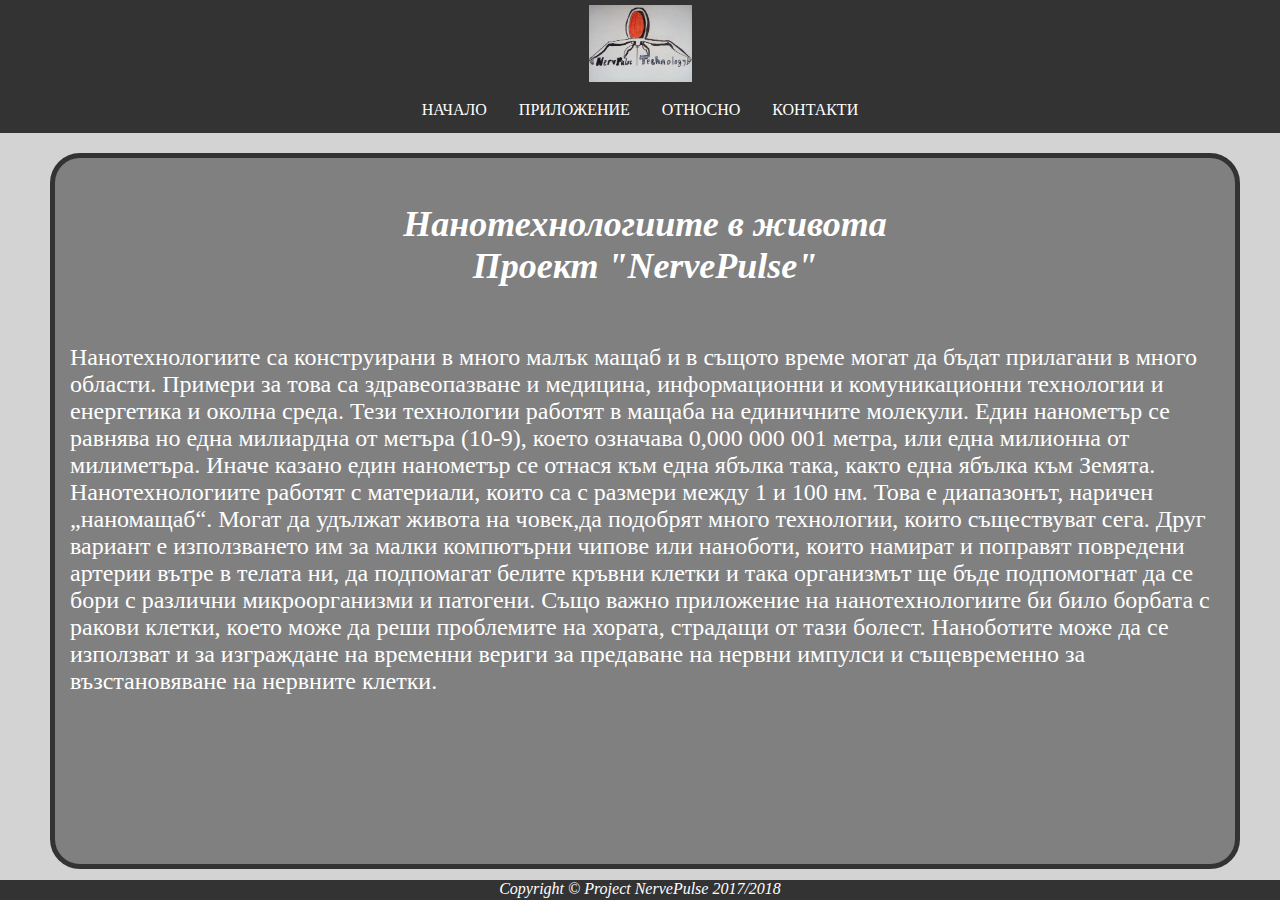
==== index.html @ f04000a5 "Bugs fixed" ====
<!DOCTYPE html>
<html>
<head>
<title>NervPulse</title>
<link rel="stylesheet" type="text/css" href="css/mainstyle.css">
<link rel="stylesheet" type="text/css" href="css/flags-us.css">
<meta name="viewport" content="width=device-width, initial-scale=1.0">
</head>
<body>
<div id="cont">
<div id="maintitle" onclick="displayHeight()"><img src="src/blank.gif" id="mainlogo"></div>
<div id="cont2">
<div id="dcont">
<div id="dmenu" onclick="myFunction()"><span onclick="myFunction()"><b onclick="myFunction()">МЕНЮ</b></span>
<!--<span id="flaglink2"><a href="index-en.html"><img src="src/blank.gif" class="flag flag-us" alt="English" title="English"></a></span>--></div>
<ul id="navmenu">
  <li><a class="active" href="index.html">НАЧАЛО</a></li>
  <li><a href="app.html">ПРИЛОЖЕНИЕ</a></li>
  <li><a href="#">ОТНОСНО</a></li>
  <li><a href="#">КОНТАКТИ</a></li>
</ul>
</div>
</div>
</div>
<div id="page">
<!--This is the Home page of Project NervPulse<br>Проект "NervePulse"-->
<h2 id="htitle"><i>Нанотехнологиите в живота<br>Проект "NervePulse"</i></h2><br>

Нанотехнологиите са конструирани в много малък мащаб и в същото време могат да бъдат прилагани в много области. Примери за това са здравеопазване и медицина, информационни и комуникационни технологии и енергетика и околна среда. Тези технологии работят в мащаба на единичните молекули. Един нанометър се равнява но една милиардна от метъра (10-9), което означава 0,000 000 001 метра, или една милионна от милиметъра. Иначе казано един нанометър се отнася към една ябълка така, както една ябълка към Земята. Нанотехнологиите работят с материали, които са с размери  между 1 и 100 нм. Това е  диапазонът, наричен „наномащаб“. Могат да удължат живота на човек,да подобрят много технологии, които съществуват сега. Друг вариант е използването им за малки компютърни чипове или наноботи, които намират и поправят повредени артерии вътре в телата ни, да подпомагат белите кръвни клетки и така организмът ще бъде подпомогнат да се бори с различни микроорганизми и патогени. Също важно приложение на нанотехнологиите би било борбата с ракови клетки, което може да реши проблемите на хората, страдащи от тази болест. Наноботите може да се използват и за изграждане на временни вериги за предаване на нервни импулси и същевременно за възстановяване на нервните клетки.
<!--Project NervPulse was created by I.Chobanov, P.Kostov and I.Belchev for the physics forum in Kamchiya, 2017.<br>
Project NervPulse is a nano-technology project where robots with the size of a molecule, called "nanobots", are being used to reconnect nerv-cells in order to recover the lost motor and sensory-function in the body. Read more in the "ABOUT" section above.<br>-->


</div>
<!--<span id="flaglink"><a href="index-en.html"><img src="src/blank.gif" class="flag flag-us" alt="English" title="English"></a></span>-->
<div id="bottomp">
<address>Copyright &copy Project NervePulse 2017/2018</address>
</div>

<script>
/* When the user clicks on the button, 
toggle between hiding and showing the dropdown content */

var sh, sw, shh, shhh;

function displayHeight()
{
	sh = window.innerHeight;
	sw = window.innerWidth;
	shh = document.getElementById("page");
	shhh = shh.offsetHeight;
	if(sw>=450 && sh>=660){
		console.log(sh + " " + shh.offsetHeight + " " + (sh-224))
		shh.style.height = ((sh-224)+"px");
	}
	if(sh<660)
	{
		shh.style.height = ((sh-134)+"px");
	}
	else if(sw<450 && sh>=660){
		shh.style.height = ((sh-184)+"px");
	}
	//console.log(shhh);
	//document.getElementById("htitle").innerHTML = sh + " " + shhh + "K";
	

}


window.onload = function(){
	
	displayHeight();

}


function myFunction() {
	//alert("hello");
    document.getElementById("navmenu").style.display="block";
}

window.onclick = function(e){
	if(!e.target.matches("#dmenu") && window.innerWidth <= 630){

		document.getElementById("navmenu").style.display="none";
	}
}
window.onresize = function(ev){
	displayHeight();
	if(window.innerWidth > 630){
		document.getElementById("navmenu").style.display="inline-block";
	}
	if(window.innerWidth <= 630){
		document.getElementById("navmenu").style.display="none";
	}
}

</script>
</body>
</html>
---- css/mainstyle.css ----
html{
	padding:0;
	margin:0;
}
body{
	margin:0;
	padding:0;
	background-color: lightgrey;
}
#mainlogo{

	width:103px;
	height:77px;
	display: inline-block;
	vertical-align: middle; 
	margin-top:5px;
	background: url('../src/mainlogo.jpg') no-repeat;
	background-position: center;
	background-size: cover;
}
#cont{
	margin:0;
	padding:0;

}
#maintitle{
	height:87px;
	/*font-size:72px;*/
	margin:0;
	padding:0;
	width:100%;
	text-align:center;
	background-color: #333;
	color:white;
	font-family: Verdana;
	vertical-align: middle;
}
#cont2{

	margin:0 auto; 
	padding:0px;
	background-color: #333;
	text-align:center;
}
#dcont{
	display: inline-block;
	width:80%;
}
#dmenu{
	display: none;
	width:100%;

	height:47px;
	background-color: #333;
	/*vertical-align: bottom;*/
	color:white;
	vertical-align: middle;
	text-align: left;
	font-family: Verdana;
	/*padding-left:5px;*/
}
#dmenu span{
	vertical-align: middle;
	padding-left:10px;
	
	line-height:47px;
}
#navmenu {
	vertical-align: bottom;
	display: inline-block;
    list-style-type: none;
    margin: 0;
    padding: 0;
    overflow: hidden;
    background-color: #333;
    font-family: Verdana;
 	
    
}

#navmenu li {

    float: left;
    margin:0;
    padding:0;
}

#navmenu li a {
    display: block;
    color: white;
    text-align: center;
    padding: 14px 16px;
    text-decoration: none;
    margin:0;
}

#navmenu li a:hover {
    background-color: lightgrey;
    color:#333;
    
}
#page{
	position: relative;
	top:20px;
	left:50px;
	width:calc(100% - 130px);
	/*height:calc(100vh - 224px);*/
	background-color: grey;
	border:5px solid #333;
	border-radius: 30px;
	padding:15px;
	font-size: 24px;
	color:white;
	overflow: auto;
	font-family: Verdana;
}
#page::-webkit-scrollbar{
	border-radius: 30px;
	width:0.4em;
	height: calc(100vh - 244px);
}
#page::-webkit-scrollbar-track {
    -webkit-box-shadow: inset 0 0 6px rgba(0,0,0,0.3);
    border-radius: 30px;
}
 
#page::-webkit-scrollbar-thumb {
	border-radius: 30px;
  background-color: darkgrey;
  outline: 1px solid slategrey;
}
#page::-webkit-scrollbar-button{
	height: 30px;
	visibility: hidden;
}
#page::-webkit-scrollbar-thumb:hover{
	background-color: #484848;
}
::selection{
	color:grey;
	background-color: white;
}
#bottomp{
	position:fixed;
	height:20px;
	width:100%;
	background: #333;
	bottom:0px;
	color:white;
	vertical-align: middle;
	text-align: center;
}
h2{
	text-align: center;
}
#flaglink{
	position:fixed;
	top:5px;
	right:5px;
	z-index: 10;
}

/*#flaglink2{
	!position:fixed;
	float:right;
	margin-right: 10px;
	!margin-top: 10px
	padding-left: 0px;
	z-index: 10;
	vertical-align: middle;
}*/
/*#dmenu+ ul{
	display:block;
	position:absolute;
	width:80%;
	z-index: 20;
	}
*/
/*.show{
	display:block;
	position:absolute;
	width:80%;
	z-index: 20;
}*/
@media screen and (max-width: 630px){

	#dmenu+ ul{
	/*display:block;*/
	position:absolute;
	width:80%;
	z-index: 20;
	
}
	#navmenu li{
		display: inline-block;
		clear:both;
		width:100%;
		/*position: relative;*/
		margin:0 auto;
		/*background-color: yellow;*/
		/*margin: 0 auto;*/
		text-align: center;
		
	}
	#navmenu li a{
		width: 100%;
		/*position:relative;*/
		background-color: #333;
		/*position: relative;*/
		display: block;
		padding-left:10px;
		text-align: left;
		padding-right:0px;
		margin:0px;

	}
	#navmenu{
		display: none;
	}
	#dmenu{
		display: inline-block;

	}
	#flaglink{
		display: none;
	}

}
@media screen and (max-width: 450px)
{
	#dmenu+ ul{
	/*display:block;*/
	position:absolute;
	width:100%;
	z-index: 20;
	
}
	#dcont{
		width:100%;
	}
	#navmenu{
		width:100%;
	}
	#dmenu + ul{
		width:100%;
	}
	#page{

		top:0px;
		left:0px;
		width:calc(100vw - 40px);
		border-radius: 0px;
		border-bottom: none;
		border-top: none;
		/*height: calc(100vh - 184px);*/
		font-size: 16px;
	}
	#maintitle{
		height:87px;
		font-size:36px;
		vertical-align: middle
	}
	#page::-webkit-scrollbar{
	border-radius: 30px;
	width:0.2em;
	height: calc(100vh - 244px);
}


	/*#navmenu li a:hover{
		background-color: #333;
		color:blue;
	}*/
}
@media screen and (max-height: 660px)
{
	#page{

		top:0px;
		left:0px;
		width:calc(100vw - 30px);
		border-radius: 0px;
		border-bottom: none;
		border-top: none;
		/*height: calc(100vh - 134px);*/
		font-size: 16px;
		padding:10px;
	}
	#maintitle{
		height:47px;
		font-size:36px;
		vertical-align: middle

	}
	#mainlogo{
		width:57px;
		height:44px;
		margin-top: 2px;
		vertical-align: top;
	}
	#page::-webkit-scrollbar{
	border-radius: 30px;
	width:0.2em;
	height: calc(100vh - 244px);
}


}
---- css/flags-us.css ----
/*!
 * Generated with CSS Flag Sprite generator (https://www.flag-sprites.com/)
 */

.flag {
    display: inline-block;
    vertical-align: middle;
    width: 24px;
    height: 19px;
    background: url('../src/flags-us.png') no-repeat;
}


.flag.flag-us {
    background-position: center;
}
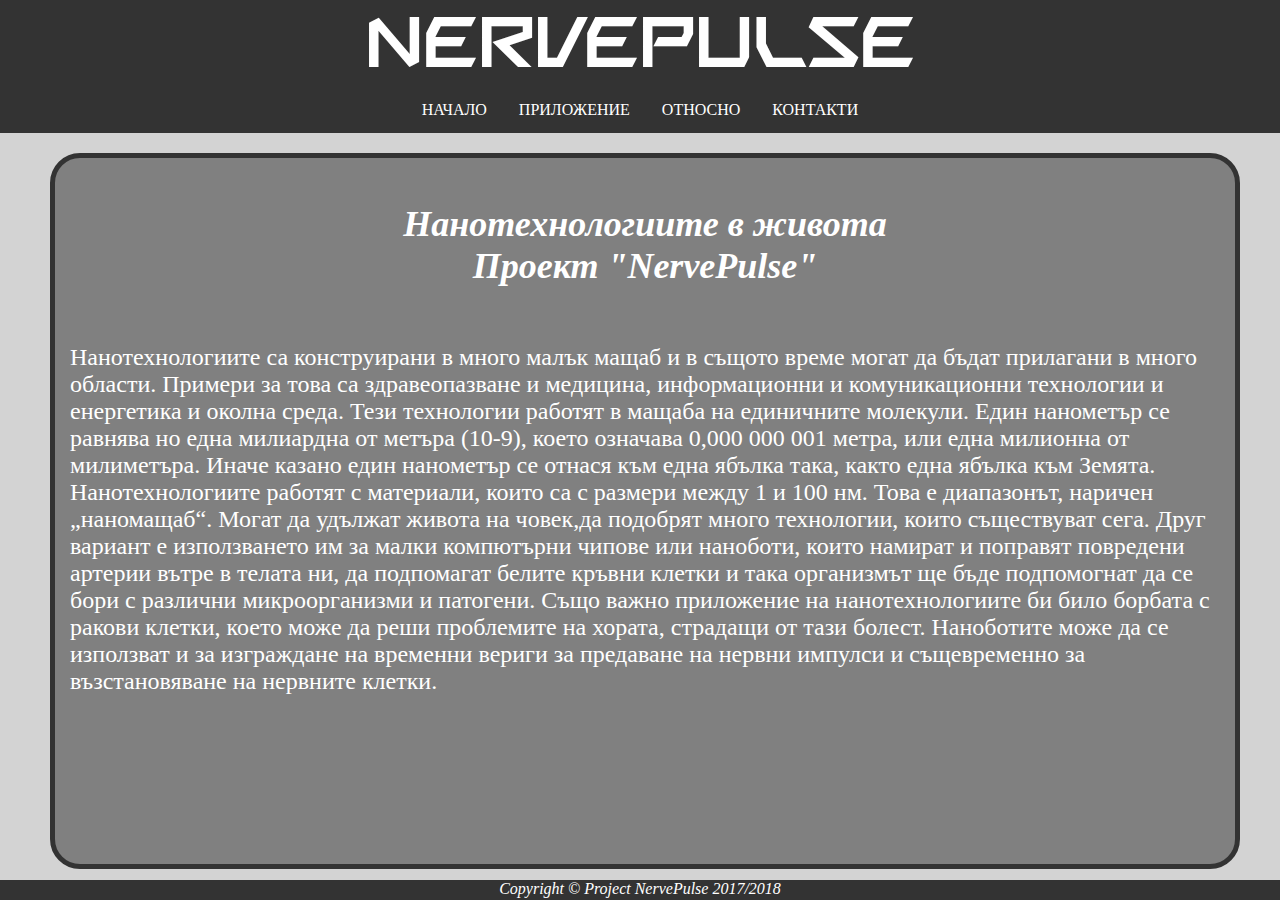
==== commit 6bcde8ff: "Bugs fixed and logo of index changed" ====
--- a/index.html
+++ b/index.html
@@ -8,7 +8,8 @@
 </head>
 <body>
 <div id="cont">
-<div id="maintitle" onclick="displayHeight()"><img src="src/blank.gif" id="mainlogo"></div>
+<!--<div id="maintitle" onclick="displayHeight()"><img src="src/blank.gif" id="mainlogo"></div>-->
+<div id="maintitle" onclick="displayHeight()" class="unselectable">NervePulse</div>
 <div id="cont2">
 <div id="dcont">
 <div id="dmenu" onclick="myFunction()"><span onclick="myFunction()"><b onclick="myFunction()">МЕНЮ</b></span>
--- a/css/mainstyle.css
+++ b/css/mainstyle.css
@@ -1,13 +1,18 @@
 html{
 	padding:0;
 	margin:0;
+}
+@font-face{
+
+	font-family:'logotext';
+	src:url('../src/biting-my-nails.ttf');
 }
 body{
 	margin:0;
 	padding:0;
 	background-color: lightgrey;
 }
-#mainlogo{
+/*#mainlogo{
 
 	width:103px;
 	height:77px;
@@ -17,7 +22,8 @@
 	background: url('../src/mainlogo.jpg') no-repeat;
 	background-position: center;
 	background-size: cover;
-}
+}*/
+
 #cont{
 	margin:0;
 	padding:0;
@@ -25,15 +31,24 @@
 }
 #maintitle{
 	height:87px;
-	/*font-size:72px;*/
+	font-size:72px;
 	margin:0;
 	padding:0;
 	width:100%;
 	text-align:center;
 	background-color: #333;
 	color:white;
-	font-family: Verdana;
-	vertical-align: middle;
+	font-family: 'logotext';
+	vertical-align: middle;
+	line-height:87px;
+}
+.unselectable {
+    -webkit-touch-callout: none;
+    -webkit-user-select: none;
+    -khtml-user-select: none;
+    -moz-user-select: none;
+    -ms-user-select: none;
+    user-select: none;
 }
 #cont2{
 
@@ -289,7 +304,8 @@
 	#maintitle{
 		height:47px;
 		font-size:36px;
-		vertical-align: middle
+		vertical-align: middle;
+		line-height:47px;
 
 	}
 	#mainlogo{
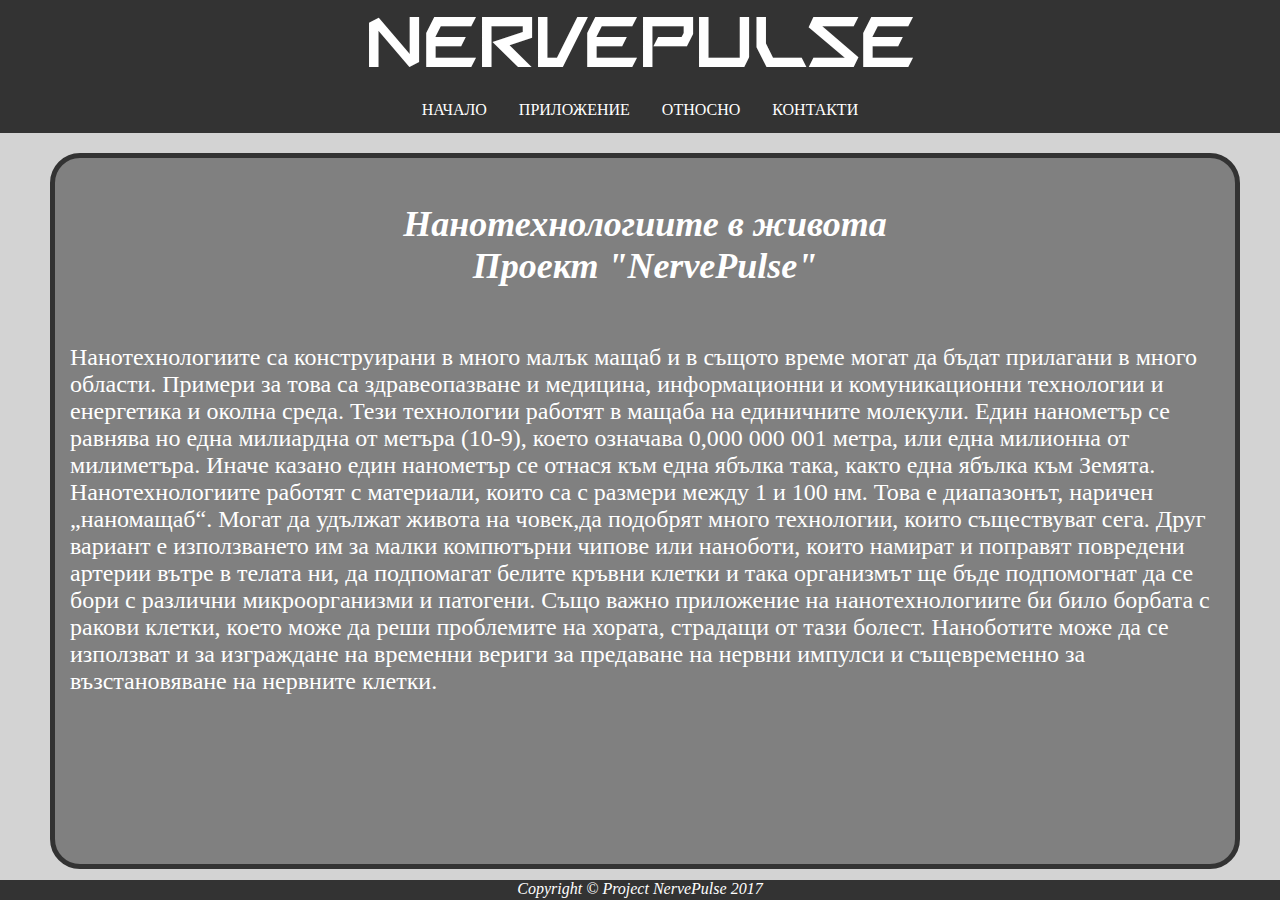
==== commit 40971fb4: "Menu click bug fixed and copyright changed" ====
--- a/index.html
+++ b/index.html
@@ -5,6 +5,7 @@
 <link rel="stylesheet" type="text/css" href="css/mainstyle.css">
 <link rel="stylesheet" type="text/css" href="css/flags-us.css">
 <meta name="viewport" content="width=device-width, initial-scale=1.0">
+<meta charset="UTF-8">
 </head>
 <body>
 <div id="cont">
@@ -12,7 +13,10 @@
 <div id="maintitle" onclick="displayHeight()" class="unselectable">NervePulse</div>
 <div id="cont2">
 <div id="dcont">
-<div id="dmenu" onclick="myFunction()"><span onclick="myFunction()"><b onclick="myFunction()">МЕНЮ</b></span>
+<div id="dmenu" class="unselectable" onclick="myFunction()">МЕНЮ<!--<span id="msp" onmousedown="myFunction()">МЕНЮ</span>-->  
+
+<!--<div id="dmenu"  class="unselectable" onclick="myFunction()"><span onclick="myFunction()"><button id="mlnk" onclick="myFunction()"><b>МЕНЮ</b></button></span>-->
+
 <!--<span id="flaglink2"><a href="index-en.html"><img src="src/blank.gif" class="flag flag-us" alt="English" title="English"></a></span>--></div>
 <ul id="navmenu">
   <li><a class="active" href="index.html">НАЧАЛО</a></li>
@@ -35,7 +39,7 @@
 </div>
 <!--<span id="flaglink"><a href="index-en.html"><img src="src/blank.gif" class="flag flag-us" alt="English" title="English"></a></span>-->
 <div id="bottomp">
-<address>Copyright &copy Project NervePulse 2017/2018</address>
+<address>Copyright &copy Project NervePulse 2017</address>
 </div>
 
 <script>
@@ -67,10 +71,10 @@
 
 }
 
-
 window.onload = function(){
 	
 	displayHeight();
+	//document.getElementById("msp").addEventListener("click", myFunction);
 
 }
 
@@ -81,10 +85,12 @@
 }
 
 window.onclick = function(e){
-	if(!e.target.matches("#dmenu") && window.innerWidth <= 630){
+	
+	if(!e.target.matches("#dmenu")&& window.innerWidth <= 630){
 
 		document.getElementById("navmenu").style.display="none";
 	}
+	
 }
 window.onresize = function(ev){
 	displayHeight();
--- a/css/mainstyle.css
+++ b/css/mainstyle.css
@@ -41,6 +41,19 @@
 	font-family: 'logotext';
 	vertical-align: middle;
 	line-height:87px;
+	
+}
+#mlnk{
+	text-decoration:none;
+	color:white;
+	background-color: #333;
+	border:none;
+	font-family: Verdana;
+	height:100%;
+	font-size:16px;
+	text-align:left;
+	padding:0;
+	/*outline:none;*/
 }
 .unselectable {
     -webkit-touch-callout: none;
@@ -63,23 +76,27 @@
 }
 #dmenu{
 	display: none;
-	width:100%;
-
+	width:calc(100% - 10px);
+	font-weight: bold;
 	height:47px;
 	background-color: #333;
 	/*vertical-align: bottom;*/
 	color:white;
 	vertical-align: middle;
 	text-align: left;
+	line-height:47px;
 	font-family: Verdana;
-	/*padding-left:5px;*/
+	padding-left:10px;
 }
 #dmenu span{
 	vertical-align: middle;
 	padding-left:10px;
-	
+	cursor:pointer;
 	line-height:47px;
-}
+	
+	
+}
+
 #navmenu {
 	vertical-align: bottom;
 	display: inline-block;
@@ -206,6 +223,9 @@
 	z-index: 20;
 	
 }
+	#msp{
+		z-index:30;
+	}
 	#navmenu li{
 		display: inline-block;
 		clear:both;
@@ -250,6 +270,11 @@
 	z-index: 20;
 	
 }
+
+#msp{
+		z-index:30;
+	}
+
 	#dcont{
 		width:100%;
 	}
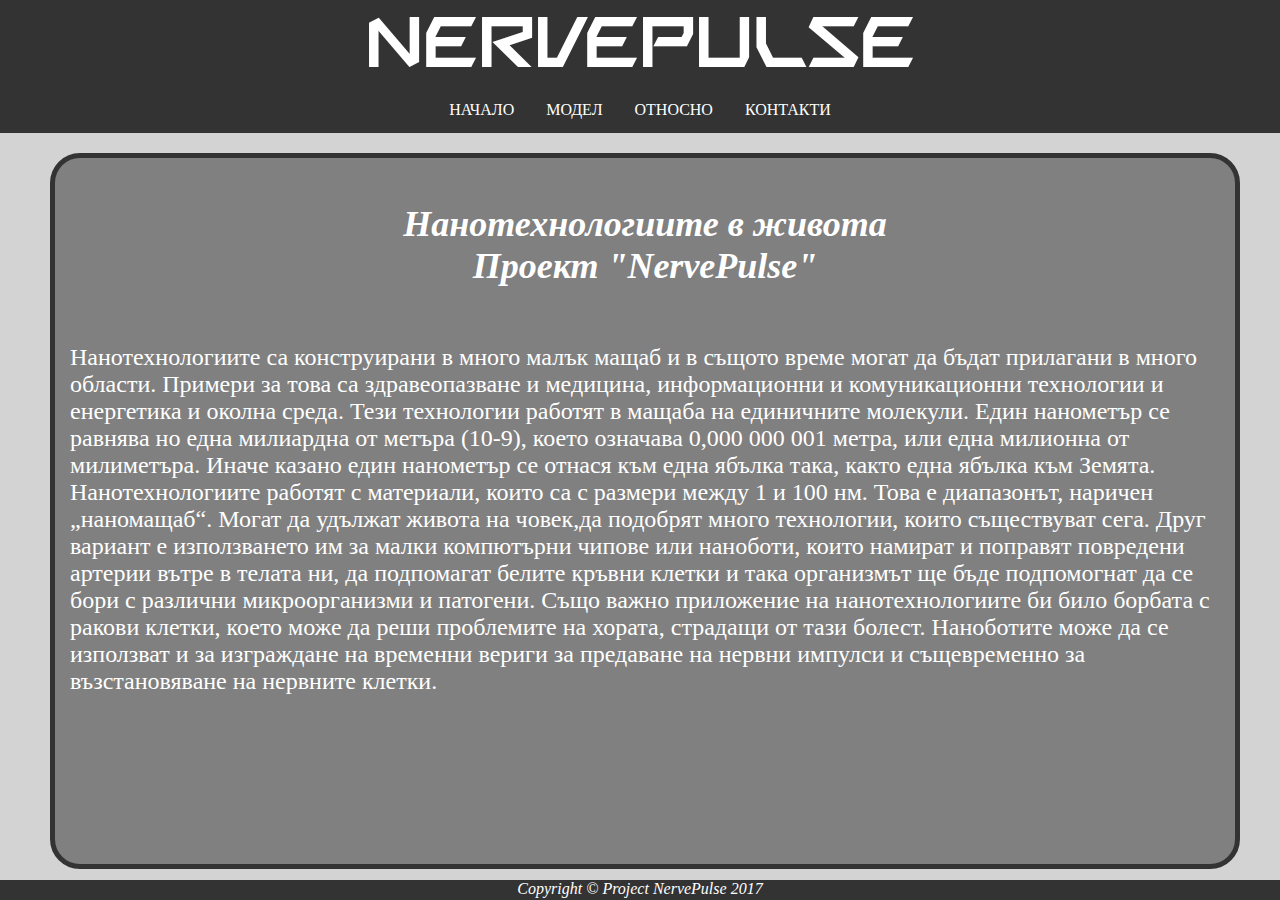
==== commit 67452dfc: "Links fixes" ====
--- a/index.html
+++ b/index.html
@@ -20,9 +20,9 @@
 <!--<span id="flaglink2"><a href="index-en.html"><img src="src/blank.gif" class="flag flag-us" alt="English" title="English"></a></span>--></div>
 <ul id="navmenu">
   <li><a class="active" href="index.html">НАЧАЛО</a></li>
-  <li><a href="app.html">ПРИЛОЖЕНИЕ</a></li>
-  <li><a href="#">ОТНОСНО</a></li>
-  <li><a href="#">КОНТАКТИ</a></li>
+  <li><a href="app.html">МОДЕЛ</a></li>
+  <li><a href="about.html">ОТНОСНО</a></li>
+  <li><a href="contacts.html">КОНТАКТИ</a></li>
 </ul>
 </div>
 </div>
--- a/css/mainstyle.css
+++ b/css/mainstyle.css
@@ -143,7 +143,8 @@
 	padding:15px;
 	font-size: 24px;
 	color:white;
-	overflow: auto;
+	overflow-y: auto;
+	overflow-x: hidden;
 	font-family: Verdana;
 }
 #page::-webkit-scrollbar{
@@ -261,6 +262,16 @@
 	}
 
 }
+
+@media screen and (max-width: 550px){
+
+#maintitle{
+
+		
+		font-size: 36px;
+	}
+}
+
 @media screen and (max-width: 450px)
 {
 	#dmenu+ ul{
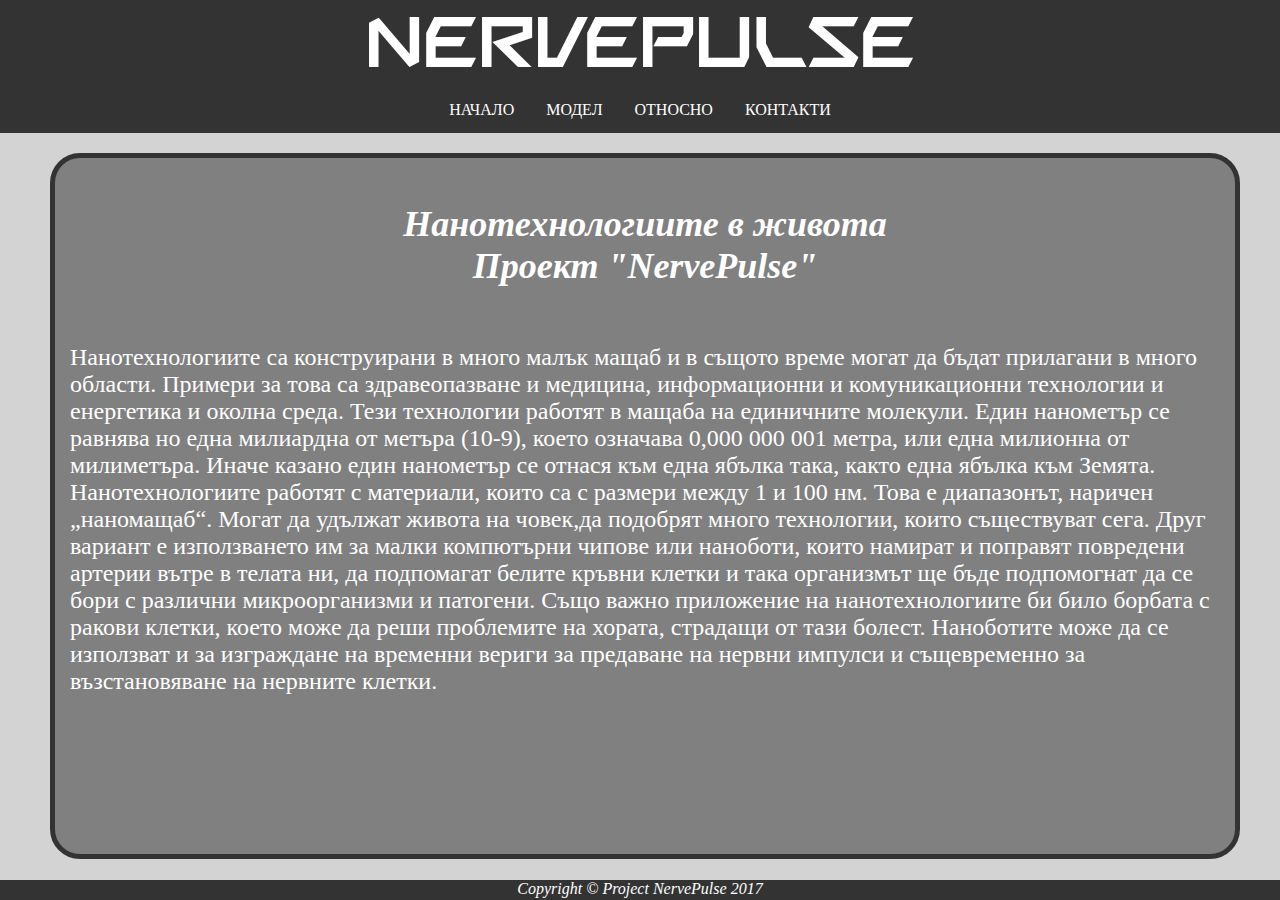
==== commit 46e93c22: "Changes made" ====
--- a/index.html
+++ b/index.html
@@ -1,10 +1,11 @@
 <!DOCTYPE html>
 <html>
 <head>
-<title>NervPulse</title>
+<title>NervePulse</title>
 <link rel="stylesheet" type="text/css" href="css/mainstyle.css">
 <link rel="stylesheet" type="text/css" href="css/flags-us.css">
 <meta name="viewport" content="width=device-width, initial-scale=1.0">
+<script src="https://ajax.googleapis.com/ajax/libs/jquery/3.2.1/jquery.min.js"></script>
 <meta charset="UTF-8">
 </head>
 <body>
@@ -47,7 +48,37 @@
 toggle between hiding and showing the dropdown content */
 
 var sh, sw, shh, shhh;
+var tm;
+var temph;
+var sized = false;
+function hideNav()
+{
+	//document.getElementById("cont").style.display="none";
+	$("#cont").slideUp(400);
+	temph = $("#page").height();
+	
+	$("#page").height((temph + 94) + "px");
+	sized = true;
 
+}
+function correctSize()
+{
+$("#page").height((temph - 94) + "px");
+displayHeight();
+}
+
+function dispNav()
+{
+if(sized==true){
+//document.getElementById("cont").style.display="block";
+$("#cont").slideDown(400);
+temph = $("#page").height();
+	
+	//correctSize();
+	setTimeout(correctSize,400);
+	}
+
+}
 function displayHeight()
 {
 	sh = window.innerHeight;
@@ -55,14 +86,19 @@
 	shh = document.getElementById("page");
 	shhh = shh.offsetHeight;
 	if(sw>=450 && sh>=660){
-		console.log(sh + " " + shh.offsetHeight + " " + (sh-224))
-		shh.style.height = ((sh-224)+"px");
+		clearTimeout(tm);
+		dispNav();
+		console.log(sh + " " + shh.offsetHeight + " " + (sh-234))
+		shh.style.height = ((sh-234)+"px");
 	}
 	if(sh<660)
-	{
+	{	clearTimeout(tm);
 		shh.style.height = ((sh-134)+"px");
+		tm = setTimeout(hideNav, 5000);
+		
 	}
 	else if(sw<450 && sh>=660){
+	dispNav();
 		shh.style.height = ((sh-184)+"px");
 	}
 	//console.log(shhh);
@@ -70,6 +106,9 @@
 	
 
 }
+
+
+document.getElementById("page").addEventListener("click", dispNav);
 
 window.onload = function(){
 	
--- a/css/mainstyle.css
+++ b/css/mainstyle.css
@@ -11,6 +11,7 @@
 	margin:0;
 	padding:0;
 	background-color: lightgrey;
+	overflow: hidden;
 }
 /*#mainlogo{
 
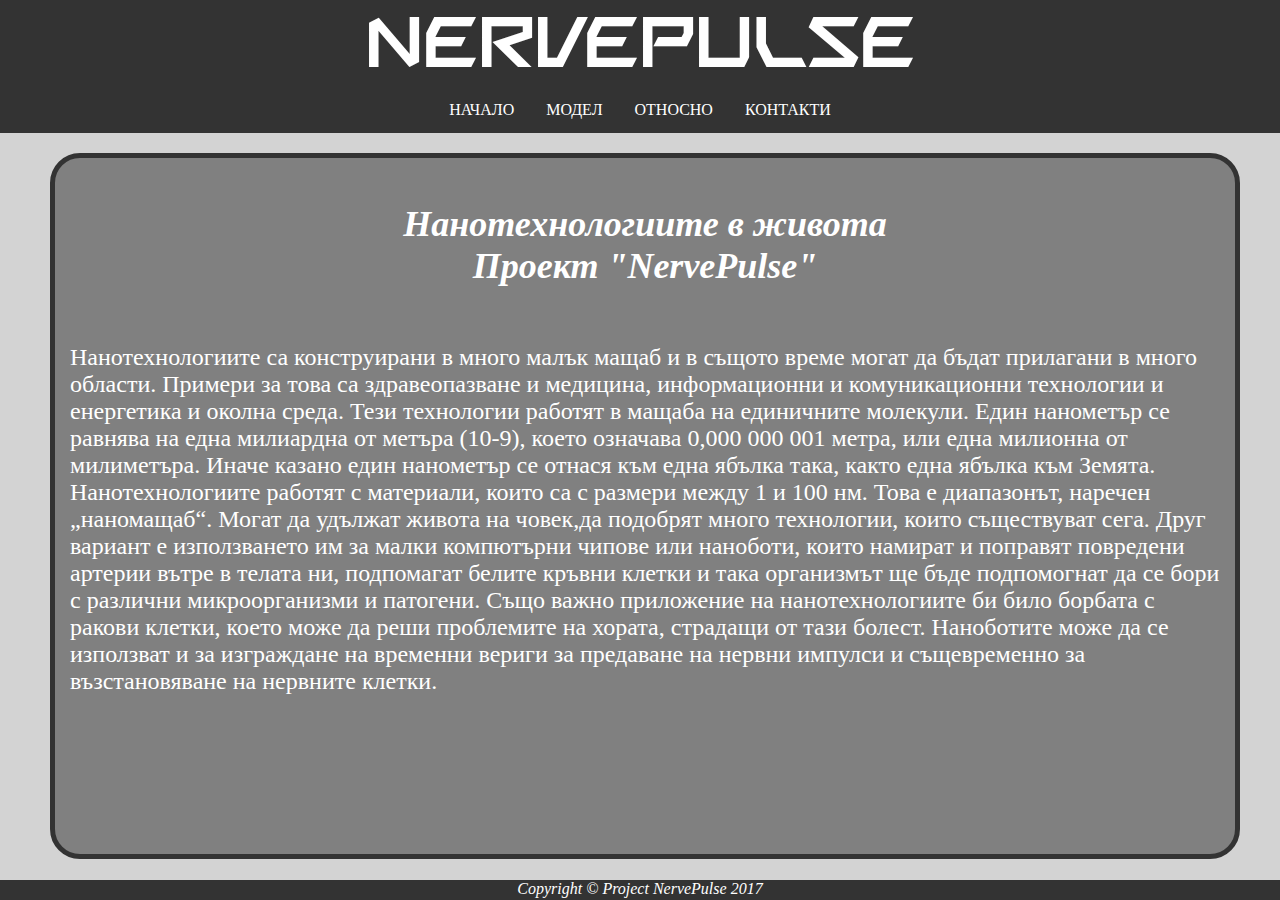
==== commit 3698b304: "Mistakes corrected" ====
--- a/index.html
+++ b/index.html
@@ -32,7 +32,7 @@
 <!--This is the Home page of Project NervPulse<br>Проект "NervePulse"-->
 <h2 id="htitle"><i>Нанотехнологиите в живота<br>Проект "NervePulse"</i></h2><br>
 
-Нанотехнологиите са конструирани в много малък мащаб и в същото време могат да бъдат прилагани в много области. Примери за това са здравеопазване и медицина, информационни и комуникационни технологии и енергетика и околна среда. Тези технологии работят в мащаба на единичните молекули. Един нанометър се равнява но една милиардна от метъра (10-9), което означава 0,000 000 001 метра, или една милионна от милиметъра. Иначе казано един нанометър се отнася към една ябълка така, както една ябълка към Земята. Нанотехнологиите работят с материали, които са с размери  между 1 и 100 нм. Това е  диапазонът, наричен „наномащаб“. Могат да удължат живота на човек,да подобрят много технологии, които съществуват сега. Друг вариант е използването им за малки компютърни чипове или наноботи, които намират и поправят повредени артерии вътре в телата ни, да подпомагат белите кръвни клетки и така организмът ще бъде подпомогнат да се бори с различни микроорганизми и патогени. Също важно приложение на нанотехнологиите би било борбата с ракови клетки, което може да реши проблемите на хората, страдащи от тази болест. Наноботите може да се използват и за изграждане на временни вериги за предаване на нервни импулси и същевременно за възстановяване на нервните клетки.
+Нанотехнологиите са конструирани в много малък мащаб и в същото време могат да бъдат прилагани в много области. Примери за това са здравеопазване и медицина, информационни и комуникационни технологии и енергетика и околна среда. Тези технологии работят в мащаба на единичните молекули. Един нанометър се равнява на една милиардна от метъра (10-9), което означава 0,000 000 001 метра, или една милионна от милиметъра. Иначе казано един нанометър се отнася към една ябълка така, както една ябълка към Земята. Нанотехнологиите работят с материали, които са с размери  между 1 и 100 нм. Това е  диапазонът, наречен „наномащаб“. Могат да удължат живота на човек,да подобрят много технологии, които съществуват сега. Друг вариант е използването им за малки компютърни чипове или наноботи, които намират и поправят повредени артерии вътре в телата ни, подпомагат белите кръвни клетки и така организмът ще бъде подпомогнат да се бори с различни микроорганизми и патогени. Също важно приложение на нанотехнологиите би било борбата с ракови клетки, което може да реши проблемите на хората, страдащи от тази болест. Наноботите може да се използват и за изграждане на временни вериги за предаване на нервни импулси и същевременно за възстановяване на нервните клетки.
 <!--Project NervPulse was created by I.Chobanov, P.Kostov and I.Belchev for the physics forum in Kamchiya, 2017.<br>
 Project NervPulse is a nano-technology project where robots with the size of a molecule, called "nanobots", are being used to reconnect nerv-cells in order to recover the lost motor and sensory-function in the body. Read more in the "ABOUT" section above.<br>-->
 
@@ -50,7 +50,7 @@
 var sh, sw, shh, shhh;
 var tm;
 var temph;
-var sized = false;
+var sized = 0;
 function hideNav()
 {
 	//document.getElementById("cont").style.display="none";
@@ -58,21 +58,26 @@
 	temph = $("#page").height();
 	
 	$("#page").height((temph + 94) + "px");
-	sized = true;
+	sized = 1;
 
 }
 function correctSize()
 {
+temph = $("#page").height();
 $("#page").height((temph - 94) + "px");
+//sized=false;
+sized=0;
 displayHeight();
+
+
 }
 
 function dispNav()
 {
-if(sized==true){
+if(sized==1){
 //document.getElementById("cont").style.display="block";
 $("#cont").slideDown(400);
-temph = $("#page").height();
+
 	
 	//correctSize();
 	setTimeout(correctSize,400);
@@ -93,7 +98,8 @@
 	}
 	if(sh<660)
 	{	clearTimeout(tm);
-		shh.style.height = ((sh-134)+"px");
+	
+		shh.style.height = ((sh-!sized*134)+"px");
 		tm = setTimeout(hideNav, 5000);
 		
 	}
@@ -121,6 +127,7 @@
 function myFunction() {
 	//alert("hello");
     document.getElementById("navmenu").style.display="block";
+	clearTimeout(tm);
 }
 
 window.onclick = function(e){
@@ -128,6 +135,7 @@
 	if(!e.target.matches("#dmenu")&& window.innerWidth <= 630){
 
 		document.getElementById("navmenu").style.display="none";
+		displayHeight();
 	}
 	
 }
